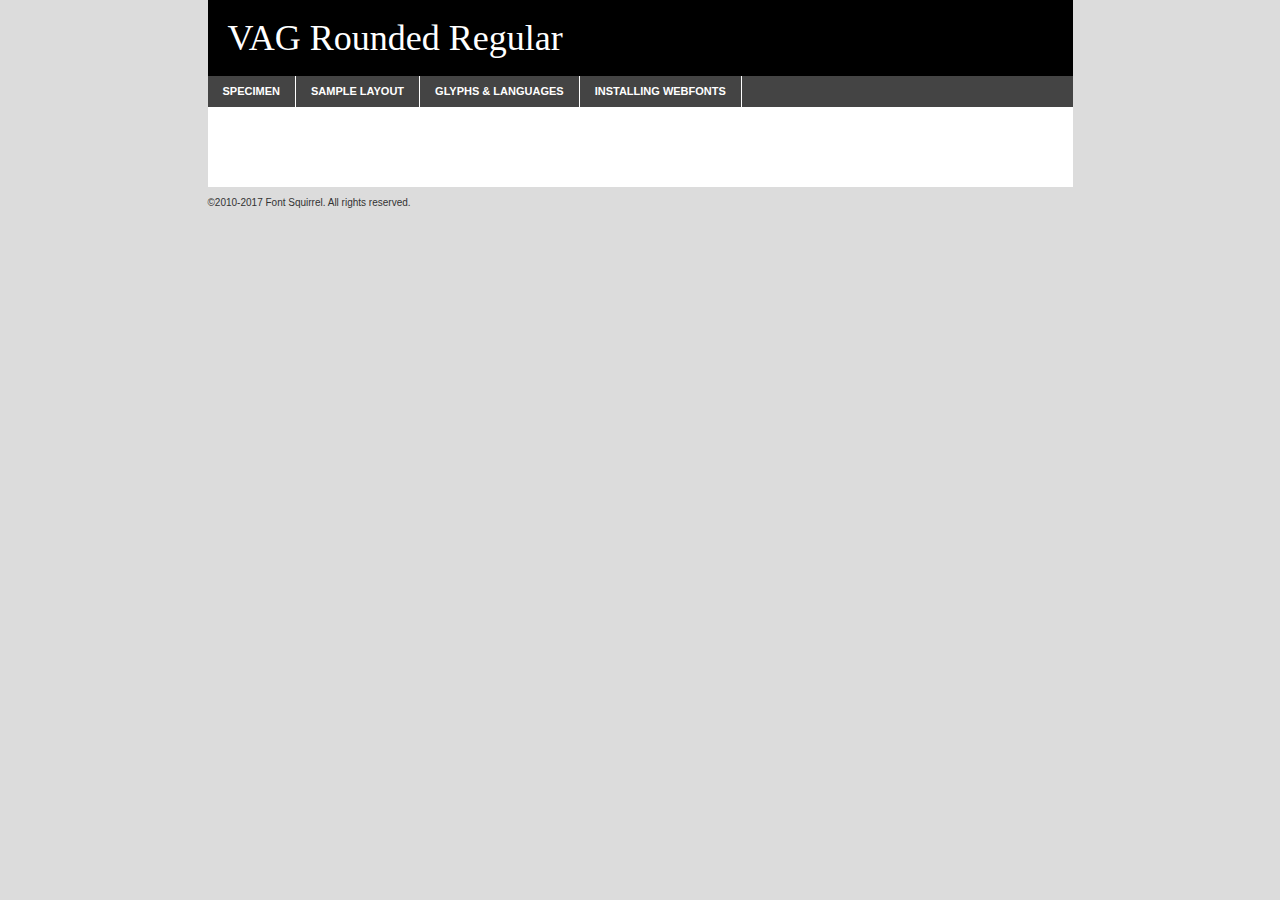
==== appearance/vagroundedbt-regular-demo.html @ a01882d2 "Basic particle system attempt, plus adding assets" ====
<!DOCTYPE html PUBLIC "-//W3C//DTD XHTML 1.0 Transitional//EN"
	"http://www.w3.org/TR/xhtml1/DTD/xhtml1-transitional.dtd">

<html xmlns="http://www.w3.org/1999/xhtml" xml:lang="en" lang="en">
<head>
	<meta http-equiv="Content-Type" content="text/html; charset=utf-8" />
	<script src="http://ajax.googleapis.com/ajax/libs/jquery/1.7.2/jquery.min.js" type="text/javascript" charset="utf-8"></script>
	<script type="text/javascript">
	(function($){$.fn.easyTabs=function(option){var param=jQuery.extend({fadeSpeed:"fast",defaultContent:1,activeClass:'active'},option);$(this).each(function(){var thisId="#"+this.id;if(param.defaultContent==''){param.defaultContent=1;}
	if(typeof param.defaultContent=="number")
	{var defaultTab=$(thisId+" .tabs li:eq("+(param.defaultContent-1)+") a").attr('href').substr(1);}else{var defaultTab=param.defaultContent;}
	$(thisId+" .tabs li a").each(function(){var tabToHide=$(this).attr('href').substr(1);$("#"+tabToHide).addClass('easytabs-tab-content');});hideAll();changeContent(defaultTab);function hideAll(){$(thisId+" .easytabs-tab-content").hide();}
	function changeContent(tabId){hideAll();$(thisId+" .tabs li").removeClass(param.activeClass);$(thisId+" .tabs li a[href=#"+tabId+"]").closest('li').addClass(param.activeClass);if(param.fadeSpeed!="none")
	{$(thisId+" #"+tabId).fadeIn(param.fadeSpeed);}else{$(thisId+" #"+tabId).show();}}
	$(thisId+" .tabs li").click(function(){var tabId=$(this).find('a').attr('href').substr(1);changeContent(tabId);return false;});});}})(jQuery);
	</script>
	<link rel="stylesheet" href="specimen_files/specimen_stylesheet.css" type="text/css" charset="utf-8" />
	<link rel="stylesheet" href="stylesheet.css" type="text/css" charset="utf-8" />

	<style type="text/css">
					body{
				font-family: 'vag_roundedregular';
							}
		</style>

	<title>VAG Rounded Regular Specimen</title>
	
	
	<script type="text/javascript" charset="utf-8">
		$(document).ready(function() {
			$('#container').easyTabs({defaultContent:1});
		});
	</script>
</head>

<body>
<div id="container">
	<div id="header">
		VAG Rounded Regular	</div>
	<ul class="tabs">
		<li><a href="#specimen">Specimen</a></li>
		<li><a href="#layout">Sample Layout</a></li>
				<li><a href="#glyphs">Glyphs &amp; Languages</a></li>
		<li><a href="#installing">Installing Webfonts</a></li>
		
	</ul>
	
	<div id="main_content">

		
			<div id="specimen">
		
				<div class="section">
					<div class="grid12 firstcol">
						<div class="huge">AaBb</div>
					</div>
				</div>
		
				<div class="section">
					<div class="glyph_range">A&#x200B;B&#x200b;C&#x200b;D&#x200b;E&#x200b;F&#x200b;G&#x200b;H&#x200b;I&#x200b;J&#x200b;K&#x200b;L&#x200b;M&#x200b;N&#x200b;O&#x200b;P&#x200b;Q&#x200b;R&#x200b;S&#x200b;T&#x200b;U&#x200b;V&#x200b;W&#x200b;X&#x200b;Y&#x200b;Z&#x200b;a&#x200b;b&#x200b;c&#x200b;d&#x200b;e&#x200b;f&#x200b;g&#x200b;h&#x200b;i&#x200b;j&#x200b;k&#x200b;l&#x200b;m&#x200b;n&#x200b;o&#x200b;p&#x200b;q&#x200b;r&#x200b;s&#x200b;t&#x200b;u&#x200b;v&#x200b;w&#x200b;x&#x200b;y&#x200b;z&#x200b;1&#x200b;2&#x200b;3&#x200b;4&#x200b;5&#x200b;6&#x200b;7&#x200b;8&#x200b;9&#x200b;0&#x200b;&amp;&#x200b;.&#x200b;,&#x200b;?&#x200b;!&#x200b;&#64;&#x200b;(&#x200b;)&#x200b;#&#x200b;$&#x200b;%&#x200b;*&#x200b;+&#x200b;-&#x200b;=&#x200b;:&#x200b;;</div>
				</div>
				<div class="section">
					<div class="grid12 firstcol">
						<table class="sample_table">
							<tr><td>10</td><td class="size10">abcdefghijklmnopqrstuvwxyzABCDEFGHIJKLMNOPQRSTUVWXYZ0123456789abcdefghijklmnopqrstuvwxyzABCDEFGHIJKLMNOPQRSTUVWXYZ0123456789abcdefghijklmnopqrstuvwxyzABCDEFGHIJKLMNOPQRSTUVWXYZ</td></tr>
							<tr><td>11</td><td class="size11">abcdefghijklmnopqrstuvwxyzABCDEFGHIJKLMNOPQRSTUVWXYZ0123456789abcdefghijklmnopqrstuvwxyzABCDEFGHIJKLMNOPQRSTUVWXYZ0123456789abcdefghijklmnopqrstuvwxyzABCDEFGHIJKLMNOPQRSTUVWXYZ</td></tr>
							<tr><td>12</td><td class="size12">abcdefghijklmnopqrstuvwxyzABCDEFGHIJKLMNOPQRSTUVWXYZ0123456789abcdefghijklmnopqrstuvwxyzABCDEFGHIJKLMNOPQRSTUVWXYZ0123456789abcdefghijklmnopqrstuvwxyzABCDEFGHIJKLMNOPQRSTUVWXYZ</td></tr>
							<tr><td>13</td><td class="size13">abcdefghijklmnopqrstuvwxyzABCDEFGHIJKLMNOPQRSTUVWXYZ0123456789abcdefghijklmnopqrstuvwxyzABCDEFGHIJKLMNOPQRSTUVWXYZ0123456789abcdefghijklmnopqrstuvwxyzABCDEFGHIJKLMNOPQRSTUVWXYZ</td></tr>
							<tr><td>14</td><td class="size14">abcdefghijklmnopqrstuvwxyzABCDEFGHIJKLMNOPQRSTUVWXYZ0123456789abcdefghijklmnopqrstuvwxyzABCDEFGHIJKLMNOPQRSTUVWXYZ0123456789abcdefghijklmnopqrstuvwxyzABCDEFGHIJKLMNOPQRSTUVWXYZ</td></tr>
							<tr><td>16</td><td class="size16">abcdefghijklmnopqrstuvwxyzABCDEFGHIJKLMNOPQRSTUVWXYZ0123456789abcdefghijklmnopqrstuvwxyzABCDEFGHIJKLMNOPQRSTUVWXYZ</td></tr>
							<tr><td>18</td><td class="size18">abcdefghijklmnopqrstuvwxyzABCDEFGHIJKLMNOPQRSTUVWXYZ0123456789abcdefghijklmnopqrstuvwxyzABCDEFGHIJKLMNOPQRSTUVWXYZ</td></tr>
							<tr><td>20</td><td class="size20">abcdefghijklmnopqrstuvwxyzABCDEFGHIJKLMNOPQRSTUVWXYZ0123456789abcdefghijklmnopqrstuvwxyzABCDEFGHIJKLMNOPQRSTUVWXYZ</td></tr>
							<tr><td>24</td><td class="size24">abcdefghijklmnopqrstuvwxyzABCDEFGHIJKLMNOPQRSTUVWXYZ0123456789abcdefghijklmnopqrstuvwxyzABCDEFGHIJKLMNOPQRSTUVWXYZ</td></tr>
							<tr><td>30</td><td class="size30">abcdefghijklmnopqrstuvwxyzABCDEFGHIJKLMNOPQRSTUVWXYZ0123456789abcdefghijklmnopqrstuvwxyzABCDEFGHIJKLMNOPQRSTUVWXYZ</td></tr>
							<tr><td>36</td><td class="size36">abcdefghijklmnopqrstuvwxyzABCDEFGHIJKLMNOPQRSTUVWXYZ0123456789abcdefghijklmnopqrstuvwxyzABCDEFGHIJKLMNOPQRSTUVWXYZ</td></tr>
							<tr><td>48</td><td class="size48">abcdefghijklmnopqrstuvwxyzABCDEFGHIJKLMNOPQRSTUVWXYZ0123456789abcdefghijklmnopqrstuvwxyzABCDEFGHIJKLMNOPQRSTUVWXYZ</td></tr>
							<tr><td>60</td><td class="size60">abcdefghijklmnopqrstuvwxyzABCDEFGHIJKLMNOPQRSTUVWXYZ0123456789abcdefghijklmnopqrstuvwxyzABCDEFGHIJKLMNOPQRSTUVWXYZ</td></tr>
							<tr><td>72</td><td class="size72">abcdefghijklmnopqrstuvwxyzABCDEFGHIJKLMNOPQRSTUVWXYZ0123456789abcdefghijklmnopqrstuvwxyzABCDEFGHIJKLMNOPQRSTUVWXYZ</td></tr>
							<tr><td>90</td><td class="size90">abcdefghijklmnopqrstuvwxyzABCDEFGHIJKLMNOPQRSTUVWXYZ0123456789abcdefghijklmnopqrstuvwxyzABCDEFGHIJKLMNOPQRSTUVWXYZ</td></tr>
						</table>
				
					</div>
			
				</div>
		
		
		
								<div class="section" id="bodycomparison">


										<div id="xheight">
				<div class="fontbody">&#x25FC;&#x25FC;&#x25FC;&#x25FC;&#x25FC;&#x25FC;&#x25FC;&#x25FC;&#x25FC;&#x25FC;&#x25FC;&#x25FC;&#x25FC;&#x25FC;&#x25FC;&#x25FC;&#x25FC;&#x25FC;&#x25FC;&#x25FC;&#x25FC;&#x25FC;&#x25FC;&#x25FC;&#x25FC;&#x25FC;&#x25FC;&#x25FC;&#x25FC;&#x25FC;&#x25FC;&#x25FC;&#x25FC;&#x25FC;&#x25FC;&#x25FC;&#x25FC;&#x25FC;&#x25FC;&#x25FC;&#x25FC;&#x25FC;&#x25FC;&#x25FC;&#x25FC;&#x25FC;&#x25FC;&#x25FC;&#x25FC;&#x25FC;&#x25FC;&#x25FC;&#x25FC;&#x25FC;&#x25FC;&#x25FC;&#x25FC;&#x25FC;&#x25FC;&#x25FC;&#x25FC;&#x25FC;&#x25FC;&#x25FC;&#x25FC;&#x25FC;&#x25FC;&#x25FC;&#x25FC;&#x25FC;&#x25FC;&#x25FC;&#x25FC;&#x25FC;&#x25FC;&#x25FC;&#x25FC;&#x25FC;&#x25FC;&#x25FC;&#x25FC;&#x25FC;&#x25FC;&#x25FC;&#x25FC;&#x25FC;&#x25FC;&#x25FC;&#x25FC;&#x25FC;&#x25FC;&#x25FC;&#x25FC;&#x25FC;&#x25FC;&#x25FC;&#x25FC;&#x25FC;&#x25FC;body</div><div class="arialbody">body</div><div class="verdanabody">body</div><div class="georgiabody">body</div></div>
										<div class="fontbody" style="z-index:1">
											body<span>VAG Rounded Regular</span>
										</div>
										<div class="arialbody" style="z-index:1">
											body<span>Arial</span>
										</div>
										<div class="verdanabody" style="z-index:1">
											body<span>Verdana</span>
										</div>
										<div class="georgiabody" style="z-index:1">
											body<span>Georgia</span>
										</div>



								</div>
		
		
				<div class="section psample psample_row1" id="">
					
					<div class="grid2 firstcol">
						<p class="size10"><span>10.</span>Aenean lacinia bibendum nulla sed consectetur. Fusce dapibus, tellus ac cursus commodo, tortor mauris condimentum nibh, ut fermentum massa justo sit amet risus. Nullam id dolor id nibh ultricies vehicula ut id elit. Cum sociis natoque penatibus et magnis dis parturient montes, nascetur ridiculus mus. Nulla vitae elit libero, a pharetra augue.</p>
			
					</div>
					<div class="grid3">
						<p class="size11"><span>11.</span>Aenean lacinia bibendum nulla sed consectetur. Fusce dapibus, tellus ac cursus commodo, tortor mauris condimentum nibh, ut fermentum massa justo sit amet risus. Nullam id dolor id nibh ultricies vehicula ut id elit. Cum sociis natoque penatibus et magnis dis parturient montes, nascetur ridiculus mus. Nulla vitae elit libero, a pharetra augue.</p>
			
					</div>
					<div class="grid3">
						<p class="size12"><span>12.</span>Aenean lacinia bibendum nulla sed consectetur. Fusce dapibus, tellus ac cursus commodo, tortor mauris condimentum nibh, ut fermentum massa justo sit amet risus. Nullam id dolor id nibh ultricies vehicula ut id elit. Cum sociis natoque penatibus et magnis dis parturient montes, nascetur ridiculus mus. Nulla vitae elit libero, a pharetra augue.</p>
			
					</div>
					<div class="grid4">
						<p class="size13"><span>13.</span>Aenean lacinia bibendum nulla sed consectetur. Fusce dapibus, tellus ac cursus commodo, tortor mauris condimentum nibh, ut fermentum massa justo sit amet risus. Nullam id dolor id nibh ultricies vehicula ut id elit. Cum sociis natoque penatibus et magnis dis parturient montes, nascetur ridiculus mus. Nulla vitae elit libero, a pharetra augue.</p>
			
					</div>
					<div class="white_blend"></div>
					
				</div>
				<div class="section psample psample_row2" id="">
					<div class="grid3 firstcol">
						<p class="size14"><span>14.</span>Aenean lacinia bibendum nulla sed consectetur. Fusce dapibus, tellus ac cursus commodo, tortor mauris condimentum nibh, ut fermentum massa justo sit amet risus. Nullam id dolor id nibh ultricies vehicula ut id elit. Cum sociis natoque penatibus et magnis dis parturient montes, nascetur ridiculus mus. Nulla vitae elit libero, a pharetra augue.</p>
			
					</div>
					<div class="grid4">
						<p class="size16"><span>16.</span>Aenean lacinia bibendum nulla sed consectetur. Fusce dapibus, tellus ac cursus commodo, tortor mauris condimentum nibh, ut fermentum massa justo sit amet risus. Nullam id dolor id nibh ultricies vehicula ut id elit. Cum sociis natoque penatibus et magnis dis parturient montes, nascetur ridiculus mus. Nulla vitae elit libero, a pharetra augue.</p>
			
					</div>
					<div class="grid5">
						<p class="size18"><span>18.</span>Aenean lacinia bibendum nulla sed consectetur. Fusce dapibus, tellus ac cursus commodo, tortor mauris condimentum nibh, ut fermentum massa justo sit amet risus. Nullam id dolor id nibh ultricies vehicula ut id elit. Cum sociis natoque penatibus et magnis dis parturient montes, nascetur ridiculus mus. Nulla vitae elit libero, a pharetra augue.</p>
			
					</div>

					<div class="white_blend"></div>

				</div>
				
				<div class="section psample psample_row3" id="">
					<div class="grid5 firstcol">
						<p class="size20"><span>20.</span>Aenean lacinia bibendum nulla sed consectetur. Fusce dapibus, tellus ac cursus commodo, tortor mauris condimentum nibh, ut fermentum massa justo sit amet risus. Nullam id dolor id nibh ultricies vehicula ut id elit. Cum sociis natoque penatibus et magnis dis parturient montes, nascetur ridiculus mus. Nulla vitae elit libero, a pharetra augue.</p>
					</div>
					<div class="grid7">
						<p class="size24"><span>24.</span>Aenean lacinia bibendum nulla sed consectetur. Fusce dapibus, tellus ac cursus commodo, tortor mauris condimentum nibh, ut fermentum massa justo sit amet risus. Nullam id dolor id nibh ultricies vehicula ut id elit. Cum sociis natoque penatibus et magnis dis parturient montes, nascetur ridiculus mus. Nulla vitae elit libero, a pharetra augue.</p>
					</div>
					
					<div class="white_blend"></div>
					
				</div>
				
				<div class="section psample psample_row4" id="">
					<div class="grid12 firstcol">
						<p class="size30"><span>30.</span>Aenean lacinia bibendum nulla sed consectetur. Fusce dapibus, tellus ac cursus commodo, tortor mauris condimentum nibh, ut fermentum massa justo sit amet risus. Nullam id dolor id nibh ultricies vehicula ut id elit. Cum sociis natoque penatibus et magnis dis parturient montes, nascetur ridiculus mus. Nulla vitae elit libero, a pharetra augue.</p>
					</div>
					<div class="white_blend"></div>
					
				</div>
				
				
				
				<div class="section psample psample_row1 fullreverse">
					<div class="grid2 firstcol">
						<p class="size10"><span>10.</span>Aenean lacinia bibendum nulla sed consectetur. Fusce dapibus, tellus ac cursus commodo, tortor mauris condimentum nibh, ut fermentum massa justo sit amet risus. Nullam id dolor id nibh ultricies vehicula ut id elit. Cum sociis natoque penatibus et magnis dis parturient montes, nascetur ridiculus mus. Nulla vitae elit libero, a pharetra augue.</p>
			
					</div>
					<div class="grid3">
						<p class="size11"><span>11.</span>Aenean lacinia bibendum nulla sed consectetur. Fusce dapibus, tellus ac cursus commodo, tortor mauris condimentum nibh, ut fermentum massa justo sit amet risus. Nullam id dolor id nibh ultricies vehicula ut id elit. Cum sociis natoque penatibus et magnis dis parturient montes, nascetur ridiculus mus. Nulla vitae elit libero, a pharetra augue.</p>
			
					</div>
					<div class="grid3">
						<p class="size12"><span>12.</span>Aenean lacinia bibendum nulla sed consectetur. Fusce dapibus, tellus ac cursus commodo, tortor mauris condimentum nibh, ut fermentum massa justo sit amet risus. Nullam id dolor id nibh ultricies vehicula ut id elit. Cum sociis natoque penatibus et magnis dis parturient montes, nascetur ridiculus mus. Nulla vitae elit libero, a pharetra augue.</p>
			
					</div>
					<div class="grid4">
						<p class="size13"><span>13.</span>Aenean lacinia bibendum nulla sed consectetur. Fusce dapibus, tellus ac cursus commodo, tortor mauris condimentum nibh, ut fermentum massa justo sit amet risus. Nullam id dolor id nibh ultricies vehicula ut id elit. Cum sociis natoque penatibus et magnis dis parturient montes, nascetur ridiculus mus. Nulla vitae elit libero, a pharetra augue.</p>
			
					</div>
					<div class="black_blend"></div>
					
				</div>
				
				<div class="section psample psample_row2 fullreverse">
					<div class="grid3 firstcol">
						<p class="size14"><span>14.</span>Aenean lacinia bibendum nulla sed consectetur. Fusce dapibus, tellus ac cursus commodo, tortor mauris condimentum nibh, ut fermentum massa justo sit amet risus. Nullam id dolor id nibh ultricies vehicula ut id elit. Cum sociis natoque penatibus et magnis dis parturient montes, nascetur ridiculus mus. Nulla vitae elit libero, a pharetra augue.</p>
			
					</div>
					<div class="grid4">
						<p class="size16"><span>16.</span>Aenean lacinia bibendum nulla sed consectetur. Fusce dapibus, tellus ac cursus commodo, tortor mauris condimentum nibh, ut fermentum massa justo sit amet risus. Nullam id dolor id nibh ultricies vehicula ut id elit. Cum sociis natoque penatibus et magnis dis parturient montes, nascetur ridiculus mus. Nulla vitae elit libero, a pharetra augue.</p>
			
					</div>
					<div class="grid5">
						<p class="size18"><span>18.</span>Aenean lacinia bibendum nulla sed consectetur. Fusce dapibus, tellus ac cursus commodo, tortor mauris condimentum nibh, ut fermentum massa justo sit amet risus. Nullam id dolor id nibh ultricies vehicula ut id elit. Cum sociis natoque penatibus et magnis dis parturient montes, nascetur ridiculus mus. Nulla vitae elit libero, a pharetra augue.</p>
			
					</div>
					<div class="black_blend"></div>

				</div>
				
				<div class="section psample fullreverse psample_row3" id="">
					<div class="grid5 firstcol">
						<p class="size20"><span>20.</span>Aenean lacinia bibendum nulla sed consectetur. Fusce dapibus, tellus ac cursus commodo, tortor mauris condimentum nibh, ut fermentum massa justo sit amet risus. Nullam id dolor id nibh ultricies vehicula ut id elit. Cum sociis natoque penatibus et magnis dis parturient montes, nascetur ridiculus mus. Nulla vitae elit libero, a pharetra augue.</p>
					</div>
					<div class="grid7">
						<p class="size24"><span>24.</span>Aenean lacinia bibendum nulla sed consectetur. Fusce dapibus, tellus ac cursus commodo, tortor mauris condimentum nibh, ut fermentum massa justo sit amet risus. Nullam id dolor id nibh ultricies vehicula ut id elit. Cum sociis natoque penatibus et magnis dis parturient montes, nascetur ridiculus mus. Nulla vitae elit libero, a pharetra augue.</p>
					</div>
					
					<div class="black_blend"></div>
					
				</div>
				
				<div class="section psample fullreverse psample_row4" id="" style="border-bottom: 20px #000 solid;">
					<div class="grid12 firstcol">
						<p class="size30"><span>30.</span>Aenean lacinia bibendum nulla sed consectetur. Fusce dapibus, tellus ac cursus commodo, tortor mauris condimentum nibh, ut fermentum massa justo sit amet risus. Nullam id dolor id nibh ultricies vehicula ut id elit. Cum sociis natoque penatibus et magnis dis parturient montes, nascetur ridiculus mus. Nulla vitae elit libero, a pharetra augue.</p>
					</div>
					<div class="black_blend"></div>
					
				</div>
				
				
				
				
			</div>
			
			<div id="layout">
				
				<div class="section">
					
					<div class="grid12 firstcol">
						<h1>Lorem Ipsum Dolor</h1>
						<h2>Etiam porta sem malesuada magna mollis euismod</h2>
						
						<p class="byline">By <a href="#link">Aenean Lacinia</a></p>
					</div>
				</div>
				<div class="section">
					<div class="grid8 firstcol">
						<p class="large">Donec sed odio dui. Morbi leo risus, porta ac consectetur ac, vestibulum at eros. Fusce dapibus, tellus ac cursus commodo, tortor mauris condimentum nibh, ut fermentum massa justo sit amet risus. </p>

						
						<h3>Pellentesque ornare sem</h3>

						<p>Maecenas sed diam eget risus varius blandit sit amet non magna. Maecenas faucibus mollis interdum. Donec ullamcorper nulla non metus auctor fringilla. Nullam id dolor id nibh ultricies vehicula ut id elit. Nullam id dolor id nibh ultricies vehicula ut id elit. </p>

						<p>Aenean eu leo quam. Pellentesque ornare sem lacinia quam venenatis vestibulum. Lorem ipsum dolor sit amet, consectetur adipiscing elit. Cum sociis natoque penatibus et magnis dis parturient montes, nascetur ridiculus mus. </p>

						<p>Nulla vitae elit libero, a pharetra augue. Praesent commodo cursus magna, vel scelerisque nisl consectetur et. Aenean lacinia bibendum nulla sed consectetur. </p>

						<p>Nullam quis risus eget urna mollis ornare vel eu leo. Nullam quis risus eget urna mollis ornare vel eu leo. Maecenas sed diam eget risus varius blandit sit amet non magna. Donec ullamcorper nulla non metus auctor fringilla. </p>

						<h3>Cras mattis consectetur</h3>

						<p>Aenean eu leo quam. Pellentesque ornare sem lacinia quam venenatis vestibulum. Aenean lacinia bibendum nulla sed consectetur. Integer posuere erat a ante venenatis dapibus posuere velit aliquet. Cras mattis consectetur purus sit amet fermentum. </p>

						<p>Nullam id dolor id nibh ultricies vehicula ut id elit. Nullam quis risus eget urna mollis ornare vel eu leo. Cras mattis consectetur purus sit amet fermentum.</p>
					</div>
					
					<div class="grid4 sidebar">
						
						<div class="box reverse">
							<p class="last">Nullam quis risus eget urna mollis ornare vel eu leo. Donec ullamcorper nulla non metus auctor fringilla. Cras mattis consectetur purus sit amet fermentum. Sed posuere consectetur est at lobortis. Lorem ipsum dolor sit amet, consectetur adipiscing elit. </p>
						</div>
						
						<p class="caption">Maecenas sed diam eget risus varius.</p>

						<p>Vestibulum id ligula porta felis euismod semper. Integer posuere erat a ante venenatis dapibus posuere velit aliquet. Vestibulum id ligula porta felis euismod semper. Sed posuere consectetur est at lobortis. Maecenas sed diam eget risus varius blandit sit amet non magna. Fusce dapibus, tellus ac cursus commodo, tortor mauris condimentum nibh, ut fermentum massa justo sit amet risus. </p>

					

						<p>Duis mollis, est non commodo luctus, nisi erat porttitor ligula, eget lacinia odio sem nec elit. Aenean lacinia bibendum nulla sed consectetur. Vivamus sagittis lacus vel augue laoreet rutrum faucibus dolor auctor. Aenean lacinia bibendum nulla sed consectetur. Nullam quis risus eget urna mollis ornare vel eu leo. </p>

						<p>Praesent commodo cursus magna, vel scelerisque nisl consectetur et. Donec ullamcorper nulla non metus auctor fringilla. Maecenas faucibus mollis interdum. Fusce dapibus, tellus ac cursus commodo, tortor mauris condimentum nibh, ut fermentum massa justo sit amet risus. </p>

					</div>
				</div>
				
			</div>


			



		<div id="glyphs">
			<div class="section">
				<div class="grid12 firstcol">
			
				<h1>Language Support</h1>
				<p>The subset of VAG Rounded Regular in this kit supports the following languages:<br />
			
					Albanian, Basque, Breton, Chamorro, Danish, Dutch, English, Faroese, Finnish, French, Frisian, Galician, German, Icelandic, Italian, Malagasy, Norwegian, Portuguese, Spanish, Alsatian, Aragonese, Arapaho, Arrernte, Asturian, Aymara, Bislama, Cebuano, Corsican, Fijian, French_creole, Genoese, Gilbertese, Greenlandic, Haitian_creole, Hiligaynon, Hmong, Hopi, Ibanag, Iloko_ilokano, Indonesian, Interglossa_glosa, Interlingua, Irish_gaelic, Jerriais, Lojban, Lombard, Luxembourgeois, Manx, Mohawk, Norfolk_pitcairnese, Occitan, Oromo, Pangasinan, Papiamento, Piedmontese, Potawatomi, Rhaeto-romance, Romansh, Rotokas, Sami_lule, Samoan, Sardinian, Scots_gaelic, Seychelles_creole, Shona, Sicilian, Somali, Southern_ndebele, Swahili, Swati_swazi, Tagalog_filipino_pilipino, Tetum, Tok_pisin, Uyghur_latinized, Volapuk, Walloon, Warlpiri, Xhosa, Yapese, Zulu, Latinbasic, Ubasic, Demo				</p>
				<h1>Glyph Chart</h1>
				<p>The subset of VAG Rounded Regular in this kit includes all the glyphs listed below. Unicode entities are included above each glyph to help you insert individual characters into your layout.</p>
				<div id="glyph_chart">
			
																				 <div><p>&amp;#32;</p>&#32;</div>
																				 <div><p>&amp;#33;</p>&#33;</div>
																				 <div><p>&amp;#34;</p>&#34;</div>
																				 <div><p>&amp;#35;</p>&#35;</div>
																				 <div><p>&amp;#36;</p>&#36;</div>
																				 <div><p>&amp;#37;</p>&#37;</div>
																				 <div><p>&amp;#38;</p>&#38;</div>
																				 <div><p>&amp;#39;</p>&#39;</div>
																				 <div><p>&amp;#40;</p>&#40;</div>
																				 <div><p>&amp;#41;</p>&#41;</div>
																				 <div><p>&amp;#42;</p>&#42;</div>
																				 <div><p>&amp;#43;</p>&#43;</div>
																				 <div><p>&amp;#44;</p>&#44;</div>
																				 <div><p>&amp;#45;</p>&#45;</div>
																				 <div><p>&amp;#46;</p>&#46;</div>
																				 <div><p>&amp;#47;</p>&#47;</div>
																				 <div><p>&amp;#48;</p>&#48;</div>
																				 <div><p>&amp;#49;</p>&#49;</div>
																				 <div><p>&amp;#50;</p>&#50;</div>
																				 <div><p>&amp;#51;</p>&#51;</div>
																				 <div><p>&amp;#52;</p>&#52;</div>
																				 <div><p>&amp;#53;</p>&#53;</div>
																				 <div><p>&amp;#54;</p>&#54;</div>
																				 <div><p>&amp;#55;</p>&#55;</div>
																				 <div><p>&amp;#56;</p>&#56;</div>
																				 <div><p>&amp;#57;</p>&#57;</div>
																				 <div><p>&amp;#58;</p>&#58;</div>
																				 <div><p>&amp;#59;</p>&#59;</div>
																				 <div><p>&amp;#60;</p>&#60;</div>
																				 <div><p>&amp;#61;</p>&#61;</div>
																				 <div><p>&amp;#62;</p>&#62;</div>
																				 <div><p>&amp;#63;</p>&#63;</div>
																				 <div><p>&amp;#64;</p>&#64;</div>
																				 <div><p>&amp;#65;</p>&#65;</div>
																				 <div><p>&amp;#66;</p>&#66;</div>
																				 <div><p>&amp;#67;</p>&#67;</div>
																				 <div><p>&amp;#68;</p>&#68;</div>
																				 <div><p>&amp;#69;</p>&#69;</div>
																				 <div><p>&amp;#70;</p>&#70;</div>
																				 <div><p>&amp;#71;</p>&#71;</div>
																				 <div><p>&amp;#72;</p>&#72;</div>
																				 <div><p>&amp;#73;</p>&#73;</div>
																				 <div><p>&amp;#74;</p>&#74;</div>
																				 <div><p>&amp;#75;</p>&#75;</div>
																				 <div><p>&amp;#76;</p>&#76;</div>
																				 <div><p>&amp;#77;</p>&#77;</div>
																				 <div><p>&amp;#78;</p>&#78;</div>
																				 <div><p>&amp;#79;</p>&#79;</div>
																				 <div><p>&amp;#80;</p>&#80;</div>
																				 <div><p>&amp;#81;</p>&#81;</div>
																				 <div><p>&amp;#82;</p>&#82;</div>
																				 <div><p>&amp;#83;</p>&#83;</div>
																				 <div><p>&amp;#84;</p>&#84;</div>
																				 <div><p>&amp;#85;</p>&#85;</div>
																				 <div><p>&amp;#86;</p>&#86;</div>
																				 <div><p>&amp;#87;</p>&#87;</div>
																				 <div><p>&amp;#88;</p>&#88;</div>
																				 <div><p>&amp;#89;</p>&#89;</div>
																				 <div><p>&amp;#90;</p>&#90;</div>
																				 <div><p>&amp;#91;</p>&#91;</div>
																				 <div><p>&amp;#92;</p>&#92;</div>
																				 <div><p>&amp;#93;</p>&#93;</div>
																				 <div><p>&amp;#94;</p>&#94;</div>
																				 <div><p>&amp;#95;</p>&#95;</div>
																				 <div><p>&amp;#96;</p>&#96;</div>
																				 <div><p>&amp;#97;</p>&#97;</div>
																				 <div><p>&amp;#98;</p>&#98;</div>
																				 <div><p>&amp;#99;</p>&#99;</div>
																				 <div><p>&amp;#100;</p>&#100;</div>
																				 <div><p>&amp;#101;</p>&#101;</div>
																				 <div><p>&amp;#102;</p>&#102;</div>
																				 <div><p>&amp;#103;</p>&#103;</div>
																				 <div><p>&amp;#104;</p>&#104;</div>
																				 <div><p>&amp;#105;</p>&#105;</div>
																				 <div><p>&amp;#106;</p>&#106;</div>
																				 <div><p>&amp;#107;</p>&#107;</div>
																				 <div><p>&amp;#108;</p>&#108;</div>
																				 <div><p>&amp;#109;</p>&#109;</div>
																				 <div><p>&amp;#110;</p>&#110;</div>
																				 <div><p>&amp;#111;</p>&#111;</div>
																				 <div><p>&amp;#112;</p>&#112;</div>
																				 <div><p>&amp;#113;</p>&#113;</div>
																				 <div><p>&amp;#114;</p>&#114;</div>
																				 <div><p>&amp;#115;</p>&#115;</div>
																				 <div><p>&amp;#116;</p>&#116;</div>
																				 <div><p>&amp;#117;</p>&#117;</div>
																				 <div><p>&amp;#118;</p>&#118;</div>
																				 <div><p>&amp;#119;</p>&#119;</div>
																				 <div><p>&amp;#120;</p>&#120;</div>
																				 <div><p>&amp;#121;</p>&#121;</div>
																				 <div><p>&amp;#122;</p>&#122;</div>
																				 <div><p>&amp;#123;</p>&#123;</div>
																				 <div><p>&amp;#124;</p>&#124;</div>
																				 <div><p>&amp;#125;</p>&#125;</div>
																				 <div><p>&amp;#126;</p>&#126;</div>
																				 <div><p>&amp;#160;</p>&#160;</div>
																				 <div><p>&amp;#161;</p>&#161;</div>
																				 <div><p>&amp;#162;</p>&#162;</div>
																				 <div><p>&amp;#163;</p>&#163;</div>
																				 <div><p>&amp;#164;</p>&#164;</div>
																				 <div><p>&amp;#165;</p>&#165;</div>
																				 <div><p>&amp;#166;</p>&#166;</div>
																				 <div><p>&amp;#167;</p>&#167;</div>
																				 <div><p>&amp;#168;</p>&#168;</div>
																				 <div><p>&amp;#169;</p>&#169;</div>
																				 <div><p>&amp;#170;</p>&#170;</div>
																				 <div><p>&amp;#171;</p>&#171;</div>
																				 <div><p>&amp;#172;</p>&#172;</div>
																				 <div><p>&amp;#173;</p>&#173;</div>
																				 <div><p>&amp;#174;</p>&#174;</div>
																				 <div><p>&amp;#175;</p>&#175;</div>
																				 <div><p>&amp;#176;</p>&#176;</div>
																				 <div><p>&amp;#177;</p>&#177;</div>
																				 <div><p>&amp;#178;</p>&#178;</div>
																				 <div><p>&amp;#179;</p>&#179;</div>
																				 <div><p>&amp;#180;</p>&#180;</div>
																				 <div><p>&amp;#181;</p>&#181;</div>
																				 <div><p>&amp;#182;</p>&#182;</div>
																				 <div><p>&amp;#183;</p>&#183;</div>
																				 <div><p>&amp;#184;</p>&#184;</div>
																				 <div><p>&amp;#185;</p>&#185;</div>
																				 <div><p>&amp;#186;</p>&#186;</div>
																				 <div><p>&amp;#187;</p>&#187;</div>
																				 <div><p>&amp;#188;</p>&#188;</div>
																				 <div><p>&amp;#189;</p>&#189;</div>
																				 <div><p>&amp;#190;</p>&#190;</div>
																				 <div><p>&amp;#191;</p>&#191;</div>
																				 <div><p>&amp;#192;</p>&#192;</div>
																				 <div><p>&amp;#193;</p>&#193;</div>
																				 <div><p>&amp;#194;</p>&#194;</div>
																				 <div><p>&amp;#195;</p>&#195;</div>
																				 <div><p>&amp;#196;</p>&#196;</div>
																				 <div><p>&amp;#197;</p>&#197;</div>
																				 <div><p>&amp;#198;</p>&#198;</div>
																				 <div><p>&amp;#199;</p>&#199;</div>
																				 <div><p>&amp;#200;</p>&#200;</div>
																				 <div><p>&amp;#201;</p>&#201;</div>
																				 <div><p>&amp;#202;</p>&#202;</div>
																				 <div><p>&amp;#203;</p>&#203;</div>
																				 <div><p>&amp;#204;</p>&#204;</div>
																				 <div><p>&amp;#205;</p>&#205;</div>
																				 <div><p>&amp;#206;</p>&#206;</div>
																				 <div><p>&amp;#207;</p>&#207;</div>
																				 <div><p>&amp;#208;</p>&#208;</div>
																				 <div><p>&amp;#209;</p>&#209;</div>
																				 <div><p>&amp;#210;</p>&#210;</div>
																				 <div><p>&amp;#211;</p>&#211;</div>
																				 <div><p>&amp;#212;</p>&#212;</div>
																				 <div><p>&amp;#213;</p>&#213;</div>
																				 <div><p>&amp;#214;</p>&#214;</div>
																				 <div><p>&amp;#215;</p>&#215;</div>
																				 <div><p>&amp;#216;</p>&#216;</div>
																				 <div><p>&amp;#217;</p>&#217;</div>
																				 <div><p>&amp;#218;</p>&#218;</div>
																				 <div><p>&amp;#219;</p>&#219;</div>
																				 <div><p>&amp;#220;</p>&#220;</div>
																				 <div><p>&amp;#221;</p>&#221;</div>
																				 <div><p>&amp;#222;</p>&#222;</div>
																				 <div><p>&amp;#223;</p>&#223;</div>
																				 <div><p>&amp;#224;</p>&#224;</div>
																				 <div><p>&amp;#225;</p>&#225;</div>
																				 <div><p>&amp;#226;</p>&#226;</div>
																				 <div><p>&amp;#227;</p>&#227;</div>
																				 <div><p>&amp;#228;</p>&#228;</div>
																				 <div><p>&amp;#229;</p>&#229;</div>
																				 <div><p>&amp;#230;</p>&#230;</div>
																				 <div><p>&amp;#231;</p>&#231;</div>
																				 <div><p>&amp;#232;</p>&#232;</div>
																				 <div><p>&amp;#233;</p>&#233;</div>
																				 <div><p>&amp;#234;</p>&#234;</div>
																				 <div><p>&amp;#235;</p>&#235;</div>
																				 <div><p>&amp;#236;</p>&#236;</div>
																				 <div><p>&amp;#237;</p>&#237;</div>
																				 <div><p>&amp;#238;</p>&#238;</div>
																				 <div><p>&amp;#239;</p>&#239;</div>
																				 <div><p>&amp;#240;</p>&#240;</div>
																				 <div><p>&amp;#241;</p>&#241;</div>
																				 <div><p>&amp;#242;</p>&#242;</div>
																				 <div><p>&amp;#243;</p>&#243;</div>
																				 <div><p>&amp;#244;</p>&#244;</div>
																				 <div><p>&amp;#245;</p>&#245;</div>
																				 <div><p>&amp;#246;</p>&#246;</div>
																				 <div><p>&amp;#247;</p>&#247;</div>
																				 <div><p>&amp;#248;</p>&#248;</div>
																				 <div><p>&amp;#249;</p>&#249;</div>
																				 <div><p>&amp;#250;</p>&#250;</div>
																				 <div><p>&amp;#251;</p>&#251;</div>
																				 <div><p>&amp;#252;</p>&#252;</div>
																				 <div><p>&amp;#253;</p>&#253;</div>
																				 <div><p>&amp;#254;</p>&#254;</div>
																				 <div><p>&amp;#255;</p>&#255;</div>
																				 <div><p>&amp;#338;</p>&#338;</div>
																				 <div><p>&amp;#339;</p>&#339;</div>
																				 <div><p>&amp;#376;</p>&#376;</div>
																				 <div><p>&amp;#710;</p>&#710;</div>
																				 <div><p>&amp;#732;</p>&#732;</div>
																				 <div><p>&amp;#8192;</p>&#8192;</div>
																				 <div><p>&amp;#8193;</p>&#8193;</div>
																				 <div><p>&amp;#8194;</p>&#8194;</div>
																				 <div><p>&amp;#8195;</p>&#8195;</div>
																				 <div><p>&amp;#8196;</p>&#8196;</div>
																				 <div><p>&amp;#8197;</p>&#8197;</div>
																				 <div><p>&amp;#8198;</p>&#8198;</div>
																				 <div><p>&amp;#8199;</p>&#8199;</div>
																				 <div><p>&amp;#8200;</p>&#8200;</div>
																				 <div><p>&amp;#8201;</p>&#8201;</div>
																				 <div><p>&amp;#8202;</p>&#8202;</div>
																				 <div><p>&amp;#8208;</p>&#8208;</div>
																				 <div><p>&amp;#8209;</p>&#8209;</div>
																				 <div><p>&amp;#8210;</p>&#8210;</div>
																				 <div><p>&amp;#8211;</p>&#8211;</div>
																				 <div><p>&amp;#8212;</p>&#8212;</div>
																				 <div><p>&amp;#8216;</p>&#8216;</div>
																				 <div><p>&amp;#8217;</p>&#8217;</div>
																				 <div><p>&amp;#8218;</p>&#8218;</div>
																				 <div><p>&amp;#8220;</p>&#8220;</div>
																				 <div><p>&amp;#8221;</p>&#8221;</div>
																				 <div><p>&amp;#8222;</p>&#8222;</div>
																				 <div><p>&amp;#8226;</p>&#8226;</div>
																				 <div><p>&amp;#8230;</p>&#8230;</div>
																				 <div><p>&amp;#8239;</p>&#8239;</div>
																				 <div><p>&amp;#8249;</p>&#8249;</div>
																				 <div><p>&amp;#8250;</p>&#8250;</div>
																				 <div><p>&amp;#8287;</p>&#8287;</div>
																				 <div><p>&amp;#8364;</p>&#8364;</div>
																				 <div><p>&amp;#8482;</p>&#8482;</div>
																				 <div><p>&amp;#9724;</p>&#9724;</div>
																				 <div><p>&amp;#64257;</p>&#64257;</div>
																				 <div><p>&amp;#64258;</p>&#64258;</div>
																																																</div>	
				</div>
		
		
			</div>
		</div>
		
		
		<div id="specs">
			
		</div>
	
		<div id="installing">
			<div class="section">
				<div class="grid7 firstcol">
					<h1>Installing Webfonts</h1>
					
					<p>Webfonts are supported by all major browser platforms but not all in the same way. There are currently four different font formats that must be included in order to target all browsers. This includes TTF, WOFF, EOT and SVG.</p>
					
					<h2>1. Upload your webfonts</h2>
					<p>You must upload your webfont kit to your website. They should be in or near the same directory as your CSS files.</p>
					
					<h2>2. Include the webfont stylesheet</h2>
					<p>A special CSS @font-face declaration helps the various browsers select the appropriate font it needs without causing you a bunch of headaches. Learn more about this syntax by reading the <a href="https://www.fontspring.com/blog/further-hardening-of-the-bulletproof-syntax">Fontspring blog post</a> about it. The code for it is as follows:</p>


<code>
@font-face{ 
	font-family: 'MyWebFont';
	src: url('WebFont.eot');
	src: url('WebFont.eot?#iefix') format('embedded-opentype'),
	     url('WebFont.woff') format('woff'),
	     url('WebFont.ttf') format('truetype'),
	     url('WebFont.svg#webfont') format('svg');
}
</code>

	<p>We've already gone ahead and generated the code for you. All you have to do is link to the stylesheet in your HTML, like this:</p>
	<code>&lt;link rel=&quot;stylesheet&quot; href=&quot;stylesheet.css&quot; type=&quot;text/css&quot; charset=&quot;utf-8&quot; /&gt;</code>

					<h2>3. Modify your own stylesheet</h2>
					<p>To take advantage of your new fonts, you must tell your stylesheet to use them. Look at the original @font-face declaration above and find the property called "font-family." The name linked there will be what you use to reference the font. Prepend that webfont name to the font stack in the "font-family" property, inside the selector you want to change. For example:</p>
<code>p { font-family: 'WebFont', Arial, sans-serif; }</code>

<h2>4. Test</h2>
<p>Getting webfonts to work cross-browser <em>can</em> be tricky. Use the information in the sidebar to help you if you find that fonts aren't loading in a particular browser.</p>
				</div>
				
				<div class="grid5 sidebar">
					<div class="box">
						<h2>Troubleshooting<br />Font-Face Problems</h2>
						<p>Having trouble getting your webfonts to load in your new website? Here are some tips to sort out what might be the problem.</p>

						<h3>Fonts not showing in any browser</h3>

						<p>This sounds like you need to work on the plumbing. You either did not upload the fonts to the correct directory, or you did not link the fonts properly in the CSS. If you've confirmed that all this is correct and you still have a problem, take a look at your .htaccess file and see if requests are getting intercepted.</p>

						<h3>Fonts not loading in iPhone or iPad</h3>

						<p>The most common problem here is that you are serving the fonts from an IIS server. IIS refuses to serve files that have unknown MIME types. If that is the case, you must set the MIME type for SVG to "image/svg+xml" in the server settings. Follow these instructions from Microsoft if you need help.</p>

						<h3>Fonts not loading in Firefox</h3>

						<p>The primary reason for this failure? You are still using a version Firefox older than 3.5. So upgrade already! If that isn't it, then you are very likely serving fonts from a different domain. Firefox requires that all font assets be served from the same domain. Lastly it is possible that you need to add WOFF to your list of MIME types (if you are serving via IIS.)</p>

						<h3>Fonts not loading in IE</h3>

						<p>Are you looking at Internet Explorer on an actual Windows machine or are you cheating by using a service like Adobe BrowserLab? Many of these screenshot services do not render @font-face for IE. Best to test it on a real machine.</p>

						<h3>Fonts not loading in IE9</h3>

						<p>IE9, like Firefox, requires that fonts be served from the same domain as the website. Make sure that is the case.</p>
					</div>
				</div>
			</div>
			
		</div>
	
	</div>
	<div id="footer">
		<p>&copy;2010-2017 Font Squirrel. All rights reserved.</p>
	</div>
</div>
</body>
</html>
---- appearance/specimen_files/specimen_stylesheet.css ----
@import url('grid_12-825-55-15.css');

/*  
	CSS Reset by Eric Meyer - Released under Public Domain
    http://meyerweb.com/eric/tools/css/reset/
*/
html, body, div, span, applet, object, iframe,
h1, h2, h3, h4, h5, h6, p, blockquote, pre,
a, abbr, acronym, address, big, cite, code,
del, dfn, em, font, img, ins, kbd, q, s, samp,
small, strike, strong, sub, sup, tt, var,
b, u, i, center, dl, dt, dd, ol, ul, li,
fieldset, form, label, legend, table, 
caption, tbody, tfoot, thead, tr, th, td 
                  {margin: 0;padding: 0;border: 0;outline: 0;
                  font-size: 100%;vertical-align: baseline;
                  background: transparent;}
body              {line-height: 1;}
ol, ul            {list-style: none;}
blockquote, q     {quotes: none;}
blockquote:before, blockquote:after,
q:before, q:after {content: '';	content: none;}
:focus            {outline: 0;}
ins               {text-decoration: none;}
del               {text-decoration: line-through;}
table             {border-collapse: collapse;border-spacing: 0;}




body {
	color: #000;
	background-color: #dcdcdc;
}

a {
	text-decoration: none;
	color: #1883ba;
}

h1{
	font-size: 32px;
	font-weight: normal;
	font-style: normal;
	margin-bottom: 18px;
}

h2{
	font-size: 18px;
}

#container {
	width: 865px;
	margin: 0px auto;
}


#header {
	padding: 20px;
	font-size: 36px;
	background-color: #000;
	color: #fff;
}

#header span {
	color: #666;
}
#main_content {
	background-color: #fff;
	padding: 60px 20px 20px;
}


#footer p {
	margin: 0;
	padding-top: 10px;
	padding-bottom: 50px;
	color: #333;
	font: 10px Arial, sans-serif;
}

.tabs {
	width: 100%;
	height: 31px;
	background-color: #444;
}
.tabs li {
	float:  left;
	margin: 0;
	overflow: hidden;
	background-color: #444;
}
.tabs li a {
	display: block;
	color: #fff;
	text-decoration: none;
	font: bold 11px/11px 'Arial';
	text-transform: uppercase;
	padding: 10px 15px;
	border-right: 1px solid #fff;
}

.tabs li a:hover {
		background-color: #00b3ff;

}

.tabs li.active a {
	color:  #000;
	background-color: #fff;
}



div.huge {
	
	font-size: 300px;
	line-height: 1em;
	padding: 0;
	letter-spacing: -.02em;
	overflow: hidden;
}
div.glyph_range {
	font-size: 72px;
	line-height: 1.1em;
}

.size10{ font-size: 10px; }
.size11{ font-size: 11px; }
.size12{ font-size: 12px; }
.size13{ font-size: 13px; }
.size14{ font-size: 14px; }
.size16{ font-size: 16px; }
.size18{ font-size: 18px; }
.size20{ font-size: 20px; }
.size24{ font-size: 24px; }
.size30{ font-size: 30px; }
.size36{ font-size: 36px; }
.size48{ font-size: 48px; }
.size60{ font-size: 60px; }
.size72{ font-size: 72px; }
.size90{ font-size: 90px; }


.psample_row1 {	height: 120px;}
.psample_row1 {	height: 120px;}
.psample_row2 {	height: 160px;}
.psample_row3 {	height: 160px;}
.psample_row4 {	height: 160px;}

.psample {
	overflow: hidden;
	position: relative;
}
.psample p {
	line-height: 1.3em;
	display: block;
	overflow: hidden;
	margin: 0;
}

.psample span {
	margin-right: .5em;
}

.white_blend {
	width: 100%;
	height: 61px;
	background-image: url([data-uri]);
	position: absolute;
	bottom: 0;
}
.black_blend {
	width: 100%;
	height: 61px;
	background-image: url([data-uri]);
	position: absolute;
	bottom: 0;
}
.fullreverse {
	background:  #000 !important;
	color:  #fff !important;
	margin-left: -20px;
	padding-left: 20px;
	margin-right: -20px;
	padding-right: 20px;
	padding: 20px;
	margin-bottom:0;
}


.sample_table td {
	padding-top: 3px;
	padding-bottom:5px;
	padding-left: 5px;
	vertical-align: middle;
	line-height: 1.2em;
}

.sample_table td:first-child {
	background-color: #eee;
	text-align: right;
	padding-right: 5px;
	padding-left: 0;
	padding: 5px;
	font: 11px/12px "Courier New", Courier, mono;
}

code {
	white-space: pre;
	background-color: #eee;
	display: block;
	padding: 10px;
	margin-bottom: 18px;
	overflow: auto;
}


.bottom,.last 	{margin-bottom:0 !important; padding-bottom:0 !important;}

.box  { 
  padding: 18px; 
  margin-bottom: 18px; 
  background: #eee; 
}

.reverse,.reversed { background:  #000 !important;color:  #fff !important; border: none !important;}

#bodycomparison {
	position: relative;
	overflow: hidden;
	font-size: 72px;
	height: 90px;
	white-space: nowrap;
}

#bodycomparison div{
	font-size: 72px;
	line-height: 90px;
	display: inline;
	margin: 0 15px 0 0;
	padding: 0;
}

#bodycomparison div span{
	font: 10px Arial;
	position: absolute;
	left: 0;
}
#xheight {
	float: none;
	position: absolute;
	color: #d9f3ff;
	font-size: 72px;
	line-height: 90px;
}

.fontbody {
 position: relative;
}
.arialbody{
	font-family: Arial;
	position: relative;
}
.verdanabody{
	font-family: Verdana;
	position: relative;
}
.georgiabody{
	font-family: Georgia;
	position: relative;
}

/* @group Layout page
 */

#layout h1 {
	font-size: 36px;
	line-height: 42px;
	font-weight: normal;
	font-style: normal;
}

#layout h2 {
	font-size: 24px;
	line-height: 23px;
	font-weight: normal;
	font-style: normal;
}

#layout h3 {
	font-size: 22px;
	line-height: 1.4em;
	margin-top: 1em;
	font-weight: normal;
	font-style: normal;
}


#layout p.byline {
	font-size: 12px;
	margin-top: 18px;
	line-height: 12px;
	margin-bottom: 0;
}
#layout p {
	font-size: 14px;
	line-height: 21px;
	margin-bottom: .5em;
}

#layout p.large{
	font-size: 18px;
	line-height: 26px;
}

#layout .sidebar p{
	font-size: 12px;
	line-height: 1.4em;
}

#layout p.caption {
	font-size: 10px;
	margin-top: -16px;
	margin-bottom: 18px;
}

/* @end */

/* @group Glyphs */

#glyph_chart div{
	background-color: #d9f3ff;
	color: black;
	float: left;
	font-size: 36px;
	height: 1.2em;
	line-height: 1.2em;
	margin-bottom: 1px;
	margin-right: 1px;
	text-align: center;
	width: 1.2em;
	position: relative;
	padding: .6em .2em .2em;
}

#glyph_chart div p {
	position: absolute;
	left: 0;
	top: 0;
	display: block;
	text-align: center;
	font: bold 9px Arial, sans-serif;
	background-color: #3a768f;
	width: 100%;
	color: #fff;
	padding: 2px 0;
}


#glyphs h1 {
	font-family: Arial, sans-serif;
}
/* @end */

/* @group Installing */

#installing {
	font: 13px Arial, sans-serif;
}

#installing p,
#glyphs p{
	line-height: 1.2em;
	margin-bottom: 18px;
	font: 13px Arial, sans-serif;
}



#installing h3{
	font-size: 15px;
	margin-top: 18px;
}

/* @end */

#rendering h1 {
	font-family: Arial, sans-serif;
}
.render_table td {
	font: 11px "Courier New", Courier, mono;
	vertical-align: middle;
}
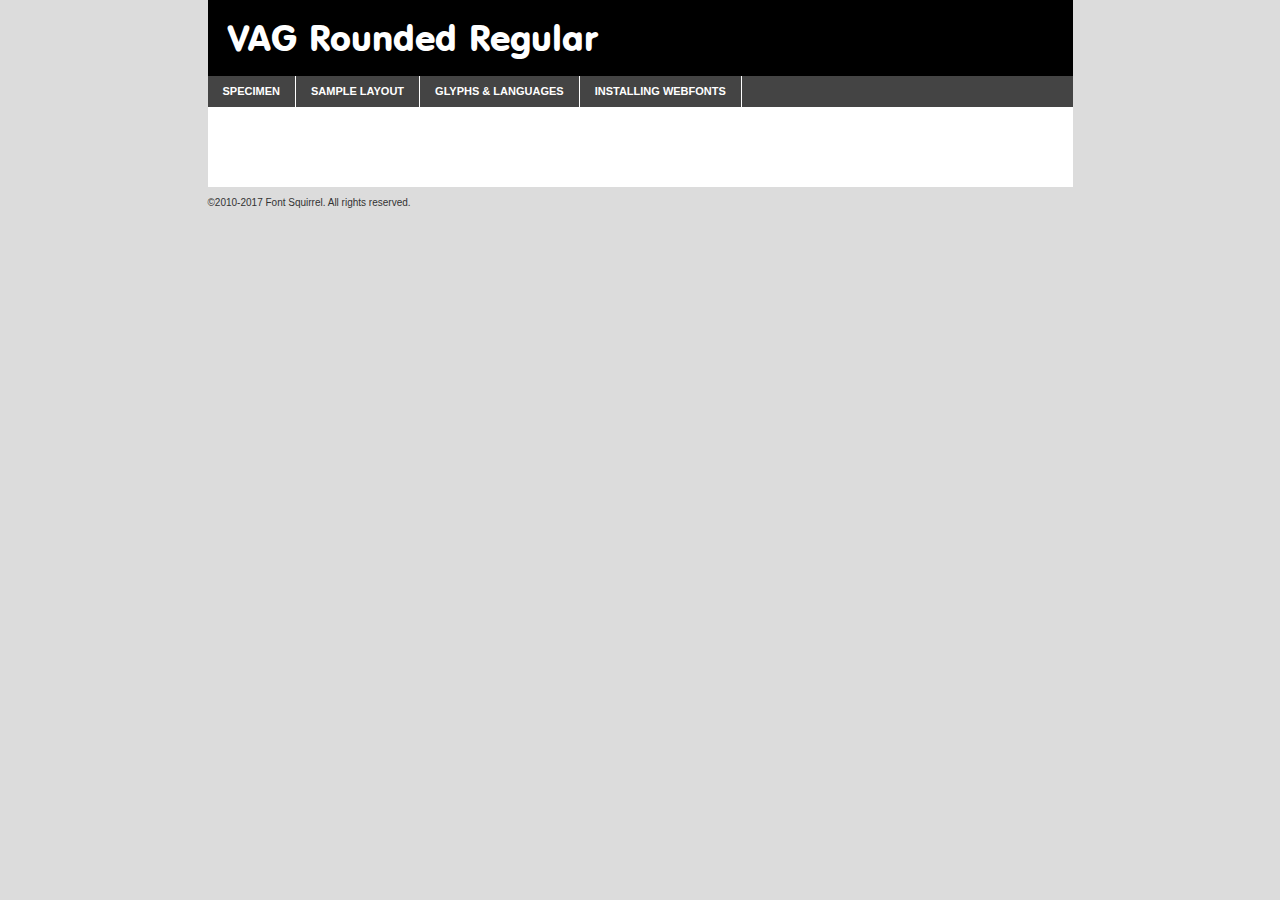
==== commit b9f5e983: "This actually works now" ====
--- a/appearance/vagroundedbt-regular-demo.html
+++ b/appearance/vagroundedbt-regular-demo.html
@@ -4,7 +4,7 @@
 <html xmlns="http://www.w3.org/1999/xhtml" xml:lang="en" lang="en">
 <head>
 	<meta http-equiv="Content-Type" content="text/html; charset=utf-8" />
-	<script src="http://ajax.googleapis.com/ajax/libs/jquery/1.7.2/jquery.min.js" type="text/javascript" charset="utf-8"></script>
+	<script src="https://ajax.googleapis.com/ajax/libs/jquery/1.7.2/jquery.min.js" type="text/javascript" charset="utf-8"></script>
 	<script type="text/javascript">
 	(function($){$.fn.easyTabs=function(option){var param=jQuery.extend({fadeSpeed:"fast",defaultContent:1,activeClass:'active'},option);$(this).each(function(){var thisId="#"+this.id;if(param.defaultContent==''){param.defaultContent=1;}
 	if(typeof param.defaultContent=="number")
@@ -15,7 +15,7 @@
 	$(thisId+" .tabs li").click(function(){var tabId=$(this).find('a').attr('href').substr(1);changeContent(tabId);return false;});});}})(jQuery);
 	</script>
 	<link rel="stylesheet" href="specimen_files/specimen_stylesheet.css" type="text/css" charset="utf-8" />
-	<link rel="stylesheet" href="stylesheet.css" type="text/css" charset="utf-8" />
+	<link rel="stylesheet" href="vag-stylesheet.css" type="text/css" charset="utf-8" />
 
 	<style type="text/css">
 					body{
@@ -24,8 +24,8 @@
 		</style>
 
 	<title>VAG Rounded Regular Specimen</title>
-	
-	
+
+
 	<script type="text/javascript" charset="utf-8">
 		$(document).ready(function() {
 			$('#container').easyTabs({defaultContent:1});
@@ -42,20 +42,20 @@
 		<li><a href="#layout">Sample Layout</a></li>
 				<li><a href="#glyphs">Glyphs &amp; Languages</a></li>
 		<li><a href="#installing">Installing Webfonts</a></li>
-		
+
 	</ul>
-	
+
 	<div id="main_content">
 
-		
+
 			<div id="specimen">
-		
+
 				<div class="section">
 					<div class="grid12 firstcol">
 						<div class="huge">AaBb</div>
 					</div>
 				</div>
-		
+
 				<div class="section">
 					<div class="glyph_range">A&#x200B;B&#x200b;C&#x200b;D&#x200b;E&#x200b;F&#x200b;G&#x200b;H&#x200b;I&#x200b;J&#x200b;K&#x200b;L&#x200b;M&#x200b;N&#x200b;O&#x200b;P&#x200b;Q&#x200b;R&#x200b;S&#x200b;T&#x200b;U&#x200b;V&#x200b;W&#x200b;X&#x200b;Y&#x200b;Z&#x200b;a&#x200b;b&#x200b;c&#x200b;d&#x200b;e&#x200b;f&#x200b;g&#x200b;h&#x200b;i&#x200b;j&#x200b;k&#x200b;l&#x200b;m&#x200b;n&#x200b;o&#x200b;p&#x200b;q&#x200b;r&#x200b;s&#x200b;t&#x200b;u&#x200b;v&#x200b;w&#x200b;x&#x200b;y&#x200b;z&#x200b;1&#x200b;2&#x200b;3&#x200b;4&#x200b;5&#x200b;6&#x200b;7&#x200b;8&#x200b;9&#x200b;0&#x200b;&amp;&#x200b;.&#x200b;,&#x200b;?&#x200b;!&#x200b;&#64;&#x200b;(&#x200b;)&#x200b;#&#x200b;$&#x200b;%&#x200b;*&#x200b;+&#x200b;-&#x200b;=&#x200b;:&#x200b;;</div>
 				</div>
@@ -78,13 +78,13 @@
 							<tr><td>72</td><td class="size72">abcdefghijklmnopqrstuvwxyzABCDEFGHIJKLMNOPQRSTUVWXYZ0123456789abcdefghijklmnopqrstuvwxyzABCDEFGHIJKLMNOPQRSTUVWXYZ</td></tr>
 							<tr><td>90</td><td class="size90">abcdefghijklmnopqrstuvwxyzABCDEFGHIJKLMNOPQRSTUVWXYZ0123456789abcdefghijklmnopqrstuvwxyzABCDEFGHIJKLMNOPQRSTUVWXYZ</td></tr>
 						</table>
-				
-					</div>
-			
-				</div>
-		
-		
-		
+
+					</div>
+
+				</div>
+
+
+
 								<div class="section" id="bodycomparison">
 
 
@@ -106,47 +106,47 @@
 
 
 								</div>
-		
-		
+
+
 				<div class="section psample psample_row1" id="">
-					
+
 					<div class="grid2 firstcol">
 						<p class="size10"><span>10.</span>Aenean lacinia bibendum nulla sed consectetur. Fusce dapibus, tellus ac cursus commodo, tortor mauris condimentum nibh, ut fermentum massa justo sit amet risus. Nullam id dolor id nibh ultricies vehicula ut id elit. Cum sociis natoque penatibus et magnis dis parturient montes, nascetur ridiculus mus. Nulla vitae elit libero, a pharetra augue.</p>
-			
+
 					</div>
 					<div class="grid3">
 						<p class="size11"><span>11.</span>Aenean lacinia bibendum nulla sed consectetur. Fusce dapibus, tellus ac cursus commodo, tortor mauris condimentum nibh, ut fermentum massa justo sit amet risus. Nullam id dolor id nibh ultricies vehicula ut id elit. Cum sociis natoque penatibus et magnis dis parturient montes, nascetur ridiculus mus. Nulla vitae elit libero, a pharetra augue.</p>
-			
+
 					</div>
 					<div class="grid3">
 						<p class="size12"><span>12.</span>Aenean lacinia bibendum nulla sed consectetur. Fusce dapibus, tellus ac cursus commodo, tortor mauris condimentum nibh, ut fermentum massa justo sit amet risus. Nullam id dolor id nibh ultricies vehicula ut id elit. Cum sociis natoque penatibus et magnis dis parturient montes, nascetur ridiculus mus. Nulla vitae elit libero, a pharetra augue.</p>
-			
+
 					</div>
 					<div class="grid4">
 						<p class="size13"><span>13.</span>Aenean lacinia bibendum nulla sed consectetur. Fusce dapibus, tellus ac cursus commodo, tortor mauris condimentum nibh, ut fermentum massa justo sit amet risus. Nullam id dolor id nibh ultricies vehicula ut id elit. Cum sociis natoque penatibus et magnis dis parturient montes, nascetur ridiculus mus. Nulla vitae elit libero, a pharetra augue.</p>
-			
+
 					</div>
 					<div class="white_blend"></div>
-					
+
 				</div>
 				<div class="section psample psample_row2" id="">
 					<div class="grid3 firstcol">
 						<p class="size14"><span>14.</span>Aenean lacinia bibendum nulla sed consectetur. Fusce dapibus, tellus ac cursus commodo, tortor mauris condimentum nibh, ut fermentum massa justo sit amet risus. Nullam id dolor id nibh ultricies vehicula ut id elit. Cum sociis natoque penatibus et magnis dis parturient montes, nascetur ridiculus mus. Nulla vitae elit libero, a pharetra augue.</p>
-			
+
 					</div>
 					<div class="grid4">
 						<p class="size16"><span>16.</span>Aenean lacinia bibendum nulla sed consectetur. Fusce dapibus, tellus ac cursus commodo, tortor mauris condimentum nibh, ut fermentum massa justo sit amet risus. Nullam id dolor id nibh ultricies vehicula ut id elit. Cum sociis natoque penatibus et magnis dis parturient montes, nascetur ridiculus mus. Nulla vitae elit libero, a pharetra augue.</p>
-			
+
 					</div>
 					<div class="grid5">
 						<p class="size18"><span>18.</span>Aenean lacinia bibendum nulla sed consectetur. Fusce dapibus, tellus ac cursus commodo, tortor mauris condimentum nibh, ut fermentum massa justo sit amet risus. Nullam id dolor id nibh ultricies vehicula ut id elit. Cum sociis natoque penatibus et magnis dis parturient montes, nascetur ridiculus mus. Nulla vitae elit libero, a pharetra augue.</p>
-			
+
 					</div>
 
 					<div class="white_blend"></div>
 
 				</div>
-				
+
 				<div class="section psample psample_row3" id="">
 					<div class="grid5 firstcol">
 						<p class="size20"><span>20.</span>Aenean lacinia bibendum nulla sed consectetur. Fusce dapibus, tellus ac cursus commodo, tortor mauris condimentum nibh, ut fermentum massa justo sit amet risus. Nullam id dolor id nibh ultricies vehicula ut id elit. Cum sociis natoque penatibus et magnis dis parturient montes, nascetur ridiculus mus. Nulla vitae elit libero, a pharetra augue.</p>
@@ -154,59 +154,59 @@
 					<div class="grid7">
 						<p class="size24"><span>24.</span>Aenean lacinia bibendum nulla sed consectetur. Fusce dapibus, tellus ac cursus commodo, tortor mauris condimentum nibh, ut fermentum massa justo sit amet risus. Nullam id dolor id nibh ultricies vehicula ut id elit. Cum sociis natoque penatibus et magnis dis parturient montes, nascetur ridiculus mus. Nulla vitae elit libero, a pharetra augue.</p>
 					</div>
-					
+
 					<div class="white_blend"></div>
-					
-				</div>
-				
+
+				</div>
+
 				<div class="section psample psample_row4" id="">
 					<div class="grid12 firstcol">
 						<p class="size30"><span>30.</span>Aenean lacinia bibendum nulla sed consectetur. Fusce dapibus, tellus ac cursus commodo, tortor mauris condimentum nibh, ut fermentum massa justo sit amet risus. Nullam id dolor id nibh ultricies vehicula ut id elit. Cum sociis natoque penatibus et magnis dis parturient montes, nascetur ridiculus mus. Nulla vitae elit libero, a pharetra augue.</p>
 					</div>
 					<div class="white_blend"></div>
-					
-				</div>
-				
-				
-				
+
+				</div>
+
+
+
 				<div class="section psample psample_row1 fullreverse">
 					<div class="grid2 firstcol">
 						<p class="size10"><span>10.</span>Aenean lacinia bibendum nulla sed consectetur. Fusce dapibus, tellus ac cursus commodo, tortor mauris condimentum nibh, ut fermentum massa justo sit amet risus. Nullam id dolor id nibh ultricies vehicula ut id elit. Cum sociis natoque penatibus et magnis dis parturient montes, nascetur ridiculus mus. Nulla vitae elit libero, a pharetra augue.</p>
-			
+
 					</div>
 					<div class="grid3">
 						<p class="size11"><span>11.</span>Aenean lacinia bibendum nulla sed consectetur. Fusce dapibus, tellus ac cursus commodo, tortor mauris condimentum nibh, ut fermentum massa justo sit amet risus. Nullam id dolor id nibh ultricies vehicula ut id elit. Cum sociis natoque penatibus et magnis dis parturient montes, nascetur ridiculus mus. Nulla vitae elit libero, a pharetra augue.</p>
-			
+
 					</div>
 					<div class="grid3">
 						<p class="size12"><span>12.</span>Aenean lacinia bibendum nulla sed consectetur. Fusce dapibus, tellus ac cursus commodo, tortor mauris condimentum nibh, ut fermentum massa justo sit amet risus. Nullam id dolor id nibh ultricies vehicula ut id elit. Cum sociis natoque penatibus et magnis dis parturient montes, nascetur ridiculus mus. Nulla vitae elit libero, a pharetra augue.</p>
-			
+
 					</div>
 					<div class="grid4">
 						<p class="size13"><span>13.</span>Aenean lacinia bibendum nulla sed consectetur. Fusce dapibus, tellus ac cursus commodo, tortor mauris condimentum nibh, ut fermentum massa justo sit amet risus. Nullam id dolor id nibh ultricies vehicula ut id elit. Cum sociis natoque penatibus et magnis dis parturient montes, nascetur ridiculus mus. Nulla vitae elit libero, a pharetra augue.</p>
-			
+
 					</div>
 					<div class="black_blend"></div>
-					
-				</div>
-				
+
+				</div>
+
 				<div class="section psample psample_row2 fullreverse">
 					<div class="grid3 firstcol">
 						<p class="size14"><span>14.</span>Aenean lacinia bibendum nulla sed consectetur. Fusce dapibus, tellus ac cursus commodo, tortor mauris condimentum nibh, ut fermentum massa justo sit amet risus. Nullam id dolor id nibh ultricies vehicula ut id elit. Cum sociis natoque penatibus et magnis dis parturient montes, nascetur ridiculus mus. Nulla vitae elit libero, a pharetra augue.</p>
-			
+
 					</div>
 					<div class="grid4">
 						<p class="size16"><span>16.</span>Aenean lacinia bibendum nulla sed consectetur. Fusce dapibus, tellus ac cursus commodo, tortor mauris condimentum nibh, ut fermentum massa justo sit amet risus. Nullam id dolor id nibh ultricies vehicula ut id elit. Cum sociis natoque penatibus et magnis dis parturient montes, nascetur ridiculus mus. Nulla vitae elit libero, a pharetra augue.</p>
-			
+
 					</div>
 					<div class="grid5">
 						<p class="size18"><span>18.</span>Aenean lacinia bibendum nulla sed consectetur. Fusce dapibus, tellus ac cursus commodo, tortor mauris condimentum nibh, ut fermentum massa justo sit amet risus. Nullam id dolor id nibh ultricies vehicula ut id elit. Cum sociis natoque penatibus et magnis dis parturient montes, nascetur ridiculus mus. Nulla vitae elit libero, a pharetra augue.</p>
-			
+
 					</div>
 					<div class="black_blend"></div>
 
 				</div>
-				
+
 				<div class="section psample fullreverse psample_row3" id="">
 					<div class="grid5 firstcol">
 						<p class="size20"><span>20.</span>Aenean lacinia bibendum nulla sed consectetur. Fusce dapibus, tellus ac cursus commodo, tortor mauris condimentum nibh, ut fermentum massa justo sit amet risus. Nullam id dolor id nibh ultricies vehicula ut id elit. Cum sociis natoque penatibus et magnis dis parturient montes, nascetur ridiculus mus. Nulla vitae elit libero, a pharetra augue.</p>
@@ -214,32 +214,32 @@
 					<div class="grid7">
 						<p class="size24"><span>24.</span>Aenean lacinia bibendum nulla sed consectetur. Fusce dapibus, tellus ac cursus commodo, tortor mauris condimentum nibh, ut fermentum massa justo sit amet risus. Nullam id dolor id nibh ultricies vehicula ut id elit. Cum sociis natoque penatibus et magnis dis parturient montes, nascetur ridiculus mus. Nulla vitae elit libero, a pharetra augue.</p>
 					</div>
-					
+
 					<div class="black_blend"></div>
-					
-				</div>
-				
+
+				</div>
+
 				<div class="section psample fullreverse psample_row4" id="" style="border-bottom: 20px #000 solid;">
 					<div class="grid12 firstcol">
 						<p class="size30"><span>30.</span>Aenean lacinia bibendum nulla sed consectetur. Fusce dapibus, tellus ac cursus commodo, tortor mauris condimentum nibh, ut fermentum massa justo sit amet risus. Nullam id dolor id nibh ultricies vehicula ut id elit. Cum sociis natoque penatibus et magnis dis parturient montes, nascetur ridiculus mus. Nulla vitae elit libero, a pharetra augue.</p>
 					</div>
 					<div class="black_blend"></div>
-					
-				</div>
-				
-				
-				
-				
+
+				</div>
+
+
+
+
 			</div>
-			
+
 			<div id="layout">
-				
+
 				<div class="section">
-					
+
 					<div class="grid12 firstcol">
 						<h1>Lorem Ipsum Dolor</h1>
 						<h2>Etiam porta sem malesuada magna mollis euismod</h2>
-						
+
 						<p class="byline">By <a href="#link">Aenean Lacinia</a></p>
 					</div>
 				</div>
@@ -247,7 +247,7 @@
 					<div class="grid8 firstcol">
 						<p class="large">Donec sed odio dui. Morbi leo risus, porta ac consectetur ac, vestibulum at eros. Fusce dapibus, tellus ac cursus commodo, tortor mauris condimentum nibh, ut fermentum massa justo sit amet risus. </p>
 
-						
+
 						<h3>Pellentesque ornare sem</h3>
 
 						<p>Maecenas sed diam eget risus varius blandit sit amet non magna. Maecenas faucibus mollis interdum. Donec ullamcorper nulla non metus auctor fringilla. Nullam id dolor id nibh ultricies vehicula ut id elit. Nullam id dolor id nibh ultricies vehicula ut id elit. </p>
@@ -264,18 +264,18 @@
 
 						<p>Nullam id dolor id nibh ultricies vehicula ut id elit. Nullam quis risus eget urna mollis ornare vel eu leo. Cras mattis consectetur purus sit amet fermentum.</p>
 					</div>
-					
+
 					<div class="grid4 sidebar">
-						
+
 						<div class="box reverse">
 							<p class="last">Nullam quis risus eget urna mollis ornare vel eu leo. Donec ullamcorper nulla non metus auctor fringilla. Cras mattis consectetur purus sit amet fermentum. Sed posuere consectetur est at lobortis. Lorem ipsum dolor sit amet, consectetur adipiscing elit. </p>
 						</div>
-						
+
 						<p class="caption">Maecenas sed diam eget risus varius.</p>
 
 						<p>Vestibulum id ligula porta felis euismod semper. Integer posuere erat a ante venenatis dapibus posuere velit aliquet. Vestibulum id ligula porta felis euismod semper. Sed posuere consectetur est at lobortis. Maecenas sed diam eget risus varius blandit sit amet non magna. Fusce dapibus, tellus ac cursus commodo, tortor mauris condimentum nibh, ut fermentum massa justo sit amet risus. </p>
 
-					
+
 
 						<p>Duis mollis, est non commodo luctus, nisi erat porttitor ligula, eget lacinia odio sem nec elit. Aenean lacinia bibendum nulla sed consectetur. Vivamus sagittis lacus vel augue laoreet rutrum faucibus dolor auctor. Aenean lacinia bibendum nulla sed consectetur. Nullam quis risus eget urna mollis ornare vel eu leo. </p>
 
@@ -283,26 +283,26 @@
 
 					</div>
 				</div>
-				
+
 			</div>
 
 
-			
+
 
 
 
 		<div id="glyphs">
 			<div class="section">
 				<div class="grid12 firstcol">
-			
+
 				<h1>Language Support</h1>
 				<p>The subset of VAG Rounded Regular in this kit supports the following languages:<br />
-			
+
 					Albanian, Basque, Breton, Chamorro, Danish, Dutch, English, Faroese, Finnish, French, Frisian, Galician, German, Icelandic, Italian, Malagasy, Norwegian, Portuguese, Spanish, Alsatian, Aragonese, Arapaho, Arrernte, Asturian, Aymara, Bislama, Cebuano, Corsican, Fijian, French_creole, Genoese, Gilbertese, Greenlandic, Haitian_creole, Hiligaynon, Hmong, Hopi, Ibanag, Iloko_ilokano, Indonesian, Interglossa_glosa, Interlingua, Irish_gaelic, Jerriais, Lojban, Lombard, Luxembourgeois, Manx, Mohawk, Norfolk_pitcairnese, Occitan, Oromo, Pangasinan, Papiamento, Piedmontese, Potawatomi, Rhaeto-romance, Romansh, Rotokas, Sami_lule, Samoan, Sardinian, Scots_gaelic, Seychelles_creole, Shona, Sicilian, Somali, Southern_ndebele, Swahili, Swati_swazi, Tagalog_filipino_pilipino, Tetum, Tok_pisin, Uyghur_latinized, Volapuk, Walloon, Warlpiri, Xhosa, Yapese, Zulu, Latinbasic, Ubasic, Demo				</p>
 				<h1>Glyph Chart</h1>
 				<p>The subset of VAG Rounded Regular in this kit includes all the glyphs listed below. Unicode entities are included above each glyph to help you insert individual characters into your layout.</p>
 				<div id="glyph_chart">
-			
+
 																				 <div><p>&amp;#32;</p>&#32;</div>
 																				 <div><p>&amp;#33;</p>&#33;</div>
 																				 <div><p>&amp;#34;</p>&#34;</div>
@@ -532,34 +532,34 @@
 																				 <div><p>&amp;#9724;</p>&#9724;</div>
 																				 <div><p>&amp;#64257;</p>&#64257;</div>
 																				 <div><p>&amp;#64258;</p>&#64258;</div>
-																																																</div>	
-				</div>
-		
-		
+																																																</div>
+				</div>
+
+
 			</div>
 		</div>
-		
-		
+
+
 		<div id="specs">
-			
+
 		</div>
-	
+
 		<div id="installing">
 			<div class="section">
 				<div class="grid7 firstcol">
 					<h1>Installing Webfonts</h1>
-					
+
 					<p>Webfonts are supported by all major browser platforms but not all in the same way. There are currently four different font formats that must be included in order to target all browsers. This includes TTF, WOFF, EOT and SVG.</p>
-					
+
 					<h2>1. Upload your webfonts</h2>
 					<p>You must upload your webfont kit to your website. They should be in or near the same directory as your CSS files.</p>
-					
+
 					<h2>2. Include the webfont stylesheet</h2>
 					<p>A special CSS @font-face declaration helps the various browsers select the appropriate font it needs without causing you a bunch of headaches. Learn more about this syntax by reading the <a href="https://www.fontspring.com/blog/further-hardening-of-the-bulletproof-syntax">Fontspring blog post</a> about it. The code for it is as follows:</p>
 
 
 <code>
-@font-face{ 
+@font-face{
 	font-family: 'MyWebFont';
 	src: url('WebFont.eot');
 	src: url('WebFont.eot?#iefix') format('embedded-opentype'),
@@ -579,7 +579,7 @@
 <h2>4. Test</h2>
 <p>Getting webfonts to work cross-browser <em>can</em> be tricky. Use the information in the sidebar to help you if you find that fonts aren't loading in a particular browser.</p>
 				</div>
-				
+
 				<div class="grid5 sidebar">
 					<div class="box">
 						<h2>Troubleshooting<br />Font-Face Problems</h2>
@@ -607,9 +607,9 @@
 					</div>
 				</div>
 			</div>
-			
+
 		</div>
-	
+
 	</div>
 	<div id="footer">
 		<p>&copy;2010-2017 Font Squirrel. All rights reserved.</p>
--- a/appearance/vag-stylesheet.css
+++ b/appearance/vag-stylesheet.css
@@ -0,0 +1,14 @@
+/*! Generated by Font Squirrel (https://www.fontsquirrel.com) on March 29, 2020 */
+
+html, body {
+    font-family: 'vag_roundedregular';
+}
+
+@font-face {
+    font-family: 'vag_roundedregular';
+    src: url('vagroundedbt-regular-webfont.woff2') format('woff2'),
+         url('vagroundedbt-regular-webfont.woff') format('woff');
+    font-weight: normal;
+    font-style: normal;
+
+}
